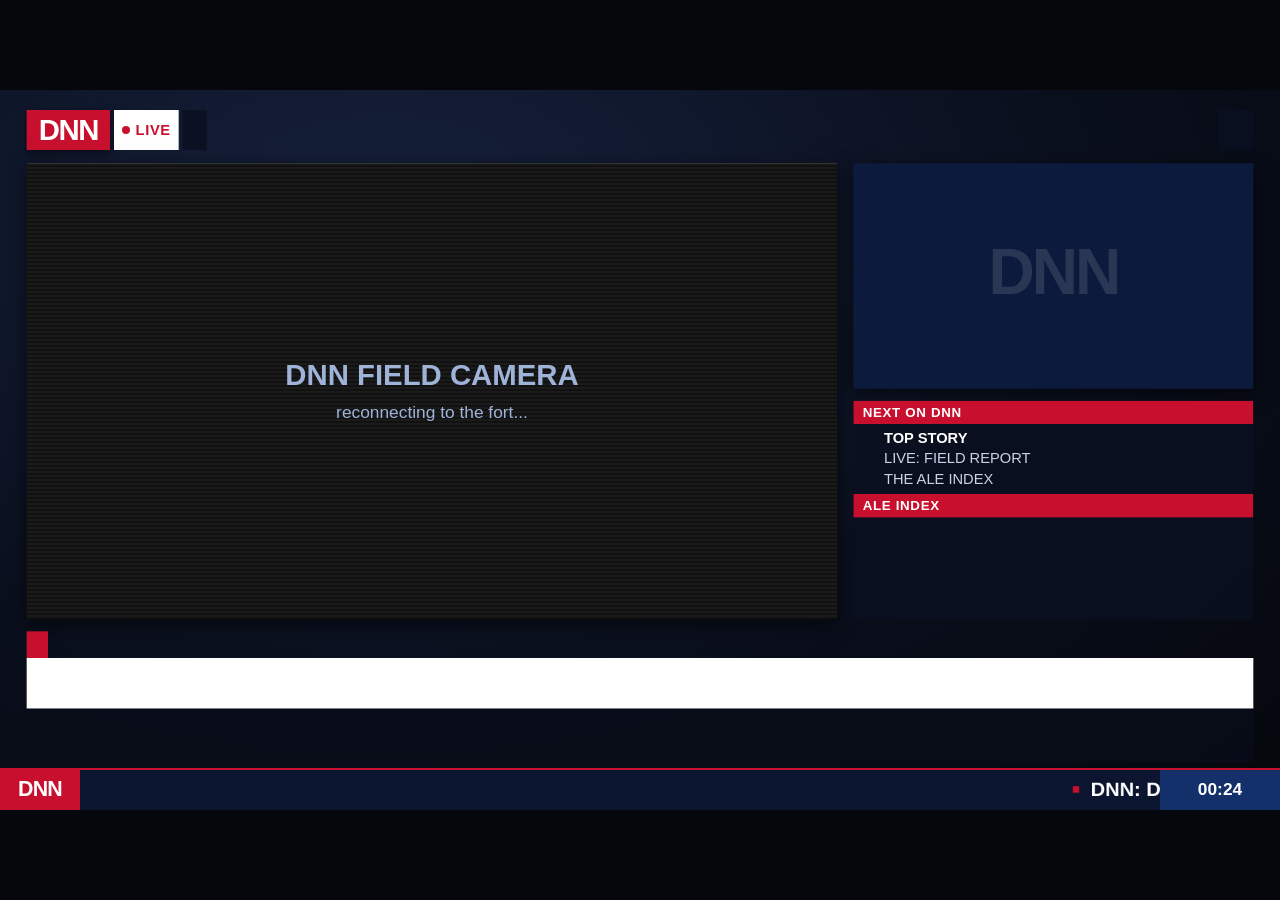
==== supervisor/dnn/web/index.html @ 4395a960 "DNN, the Dwarf News Network: a generated cable-news channel about the fort for the LG TV app and OBS" ====
<!doctype html>
<html lang="en">
<head>
<meta charset="utf-8">
<meta name="viewport" content="width=1920, initial-scale=1">
<title>DNN - Dwarf News Network</title>
<link rel="stylesheet" href="dnn.css">
</head>
<body>
<div id="screen">
  <div id="bug"><span class="logo">DNN</span><span class="live">LIVE</span><span id="bugfort"></span></div>
  <div id="clock"><span id="fortdate"></span><span id="pop"></span></div>

  <div id="stage">
    <div id="vidwrap" class="layer"><img id="still" alt=""><div id="vidtag">LIVE</div><div id="nosignal" class="hidden"><div>DNN FIELD CAMERA<br><small>reconnecting to the fort...</small></div></div></div>
    <div id="studio" class="layer hidden"><div class="backdrop"><div class="wall"></div><div class="skyline"></div></div><div class="seat" id="studiohead"></div><div class="desk"><span>DNN</span></div></div>
    <div id="split" class="layer hidden"><div class="box" id="splitA"></div><div class="box" id="splitB"></div><div id="splitvs"></div></div>
    <div id="card" class="layer hidden"></div>
  </div>

  <div id="rail">
    <div id="pip"></div>
    <div id="board">
      <div class="bhead">NEXT ON DNN</div>
      <ol id="rundown"></ol>
      <div class="bhead">ALE INDEX</div>
      <div id="aleindex"></div>
    </div>
  </div>

  <div id="lower">
    <div id="slug"></div>
    <div id="head"></div>
    <div id="cap"><span id="who"></span><span id="line"></span></div>
  </div>
  <div id="ticker"><div class="tlabel">DNN</div><div class="tview"><div id="ttrack"></div></div><div id="tclock"></div></div>

  <div id="stinger" class="hidden"><div class="bar1"></div><div class="bar2"></div><div class="word">BREAKING NEWS</div></div>
</div>
<script src="dnn.js"></script>
</body>
</html>
---- supervisor/dnn/web/dnn.css ----
/* DNN - Dwarf News Network. Designed at 1920x1080; dnn.js scales #screen to fit.
   Chrome 68 floor (webOS 5): no inset, no flex gap, no optional chaining in JS. */
html, body { margin: 0; padding: 0; width: 100%; height: 100%; overflow: hidden; background: #05070c; }
body { font-family: "Arial", "Helvetica Neue", Helvetica, "LG Smart UI", sans-serif; color: #fff; }
body.obs { background: transparent; }
#screen { position: absolute; left: 0; top: 0; width: 1920px; height: 1080px; overflow: hidden;
  transform-origin: 0 0; background: radial-gradient(ellipse at 30% 20%, #16213d 0%, #0a0f1d 55%, #05070c 100%); }
body.obs #screen { background: transparent; }
.hidden { display: none !important; }

/* top bug + clock */
#bug { position: absolute; left: 40px; top: 30px; height: 60px; display: flex; align-items: stretch; }
#bug .logo { background: #c8102e; font-weight: 900; font-size: 44px; letter-spacing: -2px; padding: 0 18px;
  line-height: 60px; box-shadow: 0 4px 12px rgba(0,0,0,.5); }
#bug .live { background: #fff; color: #c8102e; font-weight: 900; font-size: 22px; padding: 0 12px; line-height: 60px;
  margin-left: 6px; letter-spacing: 1px; }
#bug .live:before { content: ""; display: inline-block; width: 12px; height: 12px; border-radius: 6px; background: #c8102e;
  margin-right: 8px; vertical-align: 1px; animation: blink 1.2s steps(2) infinite; }
#bugfort { font-weight: 700; font-size: 26px; line-height: 60px; padding: 0 18px; margin-left: 6px;
  background: rgba(10,16,32,.85); text-transform: uppercase; letter-spacing: 1px; }
#clock { position: absolute; right: 40px; top: 30px; height: 60px; line-height: 60px; font-size: 24px; font-weight: 700;
  background: rgba(10,16,32,.85); padding: 0 18px; text-transform: uppercase; }
#pop { margin-left: 18px; color: #9fb3d9; }
@keyframes blink { 0% { opacity: 1; } 100% { opacity: .15; } }

/* stage */
#stage { position: absolute; left: 40px; top: 110px; width: 1216px; height: 684px; background: #000; overflow: hidden;
  box-shadow: 0 8px 30px rgba(0,0,0,.6); }
body.obs #stage { background: transparent; box-shadow: none; }
.layer { position: absolute; left: 0; top: 0; width: 100%; height: 100%; }
#vidwrap video, #vidwrap img { position: absolute; left: 0; top: 0; width: 100%; height: 100%; object-fit: contain; background: #000; }
body.obs #vidwrap video, body.obs #vidwrap img { display: none; }
#vidtag { position: absolute; left: 18px; top: 16px; background: rgba(200,16,46,.9); font-weight: 900; font-size: 20px;
  padding: 4px 10px; letter-spacing: 1px; }
#nosignal { position: absolute; left: 0; top: 0; width: 100%; height: 100%; display: flex; align-items: center; justify-content: center;
  text-align: center; font-size: 44px; font-weight: 900; color: #9fb3d9;
  background: repeating-linear-gradient(0deg, #111 0, #111 3px, #1b1b1b 3px, #1b1b1b 6px); }
#nosignal small { font-size: 26px; font-weight: 400; }

/* studio shot */
#studio .backdrop { position: absolute; left: 0; top: 0; width: 100%; height: 100%;
  background: linear-gradient(180deg, #0c1b3d 0%, #13306b 55%, #0b1530 100%); }
#studio .wall { position: absolute; left: 0; top: 0; width: 100%; height: 100%; opacity: .25;
  background: repeating-linear-gradient(90deg, rgba(255,255,255,.18) 0, rgba(255,255,255,.18) 2px, transparent 2px, transparent 120px); }
#studio .skyline { position: absolute; left: 0; bottom: 150px; width: 100%; height: 260px; opacity: .35;
  background: radial-gradient(ellipse at 50% 100%, #3d6fd6 0%, transparent 70%); }
#studio .seat { position: absolute; left: 50%; top: 10px; width: 640px; margin-left: -320px; height: 640px; z-index: 2; }
#studio .desk { position: absolute; left: 8%; width: 84%; bottom: 0; height: 170px;
  background: linear-gradient(180deg, #1d2f5c 0%, #0d1530 100%); border-top: 6px solid #c8102e;
  border-radius: 18px 18px 0 0; box-shadow: 0 -10px 40px rgba(0,0,0,.5); text-align: center; }
#studio .desk span { display: inline-block; margin-top: 40px; font-size: 64px; font-weight: 900; letter-spacing: -3px;
  color: rgba(255,255,255,.15); }

/* talking head */
.th { position: relative; width: 100%; height: 100%; }
.th .face { position: absolute; left: 50%; top: 4%; width: 70%; height: 74%; margin-left: -35%;
  background: radial-gradient(ellipse at 50% 40%, rgba(255,255,255,.12) 0%, transparent 70%); }
.th .face img, .th .face svg { position: absolute; left: 0; top: 0; width: 100%; height: 100%; object-fit: contain;
  image-rendering: pixelated; }
.th.talking .face { animation: talk .34s steps(2) infinite; }
@keyframes talk { 0% { transform: translateY(0) scale(1); } 100% { transform: translateY(-5px) scale(1.015); } }
.th .plate { position: absolute; left: 6%; right: 6%; bottom: 3%; background: rgba(8,12,24,.92); border-left: 8px solid #c8102e;
  padding: 8px 14px; }
.th .plate b { display: block; font-size: 28px; line-height: 1.25; white-space: nowrap; overflow: hidden; text-overflow: ellipsis; }
.th .plate i { display: block; font-style: normal; font-size: 18px; line-height: 1.3; color: #9fb3d9; text-transform: uppercase;
  white-space: nowrap; overflow: hidden; text-overflow: ellipsis; }
.th .wave { position: absolute; right: 9%; top: 8%; height: 26px; opacity: 0; }
.th.talking .wave { opacity: 1; }
.th .wave i { display: inline-block; width: 6px; height: 100%; margin-left: 4px; background: #fff; animation: wave .5s ease-in-out infinite alternate; }
.th .wave i:nth-child(2) { animation-delay: .15s; } .th .wave i:nth-child(3) { animation-delay: .3s; }
@keyframes wave { 0% { transform: scaleY(.25); } 100% { transform: scaleY(1); } }

/* split screen */
#split { background: linear-gradient(180deg, #0c1b3d 0%, #13306b 100%); }
#split .box { position: absolute; top: 40px; width: 560px; height: 560px; background: rgba(0,0,0,.25);
  border: 3px solid rgba(255,255,255,.15); }
#splitA { left: 32px; } #splitB { right: 32px; }
#split .box.on { border-color: #fff; box-shadow: 0 0 0 3px #c8102e; }
#splitvs { position: absolute; left: 0; width: 100%; bottom: 20px; text-align: center; font-size: 30px; font-weight: 900;
  text-transform: uppercase; letter-spacing: 1px; }

/* full-stage graphics */
#card { background: linear-gradient(160deg, #0c1b3d 0%, #13306b 60%, #0b1530 100%); }
.ctitle { position: absolute; left: 50px; top: 36px; font-size: 54px; font-weight: 900; letter-spacing: -1px; text-transform: uppercase; }
.ctitle small { display: block; font-size: 24px; font-weight: 700; color: #9fb3d9; letter-spacing: 1px; }
.tiles { position: absolute; left: 50px; right: 50px; top: 170px; }
.tile { float: left; width: 23%; margin: 0 2% 22px 0; background: rgba(0,0,0,.35); border-top: 5px solid #3d6fd6; padding: 14px 16px; box-sizing: border-box; }
.tile b { display: block; font-size: 22px; color: #9fb3d9; text-transform: uppercase; }
.tile span { display: block; font-size: 50px; font-weight: 900; line-height: 1.2; }
.tile em { font-style: normal; font-size: 26px; font-family: Arial, sans-serif; }
.up { color: #34d17a; } .down { color: #ff5a5a; } .flat { color: #9fb3d9; }
.wx { position: absolute; left: 50px; top: 180px; width: 420px; height: 420px; }
.wx .sun { position: absolute; left: 90px; top: 70px; width: 240px; height: 240px; border-radius: 50%;
  background: radial-gradient(circle, #ffe27a 0%, #ffb627 70%); box-shadow: 0 0 80px #ffb627; }
.wx .cloud { position: absolute; left: 40px; top: 80px; width: 340px; height: 150px; border-radius: 80px; background: #c9d3e6; }
.wx .drop { position: absolute; width: 6px; height: 40px; background: #6fb3ff; border-radius: 3px; animation: fall 1s linear infinite; }
.wx .flake { position: absolute; width: 16px; height: 16px; border-radius: 50%; background: #fff; animation: fall 3s linear infinite; }
@keyframes fall { 0% { transform: translateY(0); opacity: 1; } 100% { transform: translateY(160px); opacity: 0; } }
.wxtext { position: absolute; left: 520px; top: 210px; right: 50px; }
.wxtext b { display: block; font-size: 90px; font-weight: 900; text-transform: uppercase; line-height: 1.1; }
.wxtext span { display: block; font-size: 34px; color: #9fb3d9; text-transform: uppercase; margin-top: 10px; }
.bumper { position: absolute; left: 0; top: 0; width: 100%; height: 100%; text-align: center; }
.bumper .big { margin-top: 200px; font-size: 220px; font-weight: 900; letter-spacing: -12px; color: #fff;
  text-shadow: 0 10px 40px rgba(200,16,46,.8); animation: pulse 2s ease-in-out infinite alternate; }
.bumper .sub { font-size: 34px; letter-spacing: 6px; color: #9fb3d9; text-transform: uppercase; }
@keyframes pulse { 0% { transform: scale(1); } 100% { transform: scale(1.05); } }
.list { position: absolute; left: 50px; right: 50px; top: 170px; font-size: 32px; line-height: 1.45; }
.list div { border-bottom: 1px solid rgba(255,255,255,.15); padding: 8px 0; white-space: nowrap; overflow: hidden; text-overflow: ellipsis; }
.list div b { color: #ffcf4a; margin-right: 16px; }

/* right rail */
#rail { position: absolute; left: 1280px; top: 110px; width: 600px; height: 684px; }
#pip { position: absolute; left: 0; top: 0; width: 600px; height: 338px; background: #0c1b3d url(pip.svg) center/50% no-repeat;
  overflow: hidden; box-shadow: 0 8px 30px rgba(0,0,0,.6); }
#pip video, #pip img.vid { width: 100%; height: 100%; object-fit: contain; background: #000; }
#pip .th { background: linear-gradient(180deg, #0c1b3d 0%, #13306b 100%); }
#pip .th .face { top: 3%; height: 66%; }
#pip .th .plate b { font-size: 24px; } #pip .th .plate i { font-size: 16px; }
#board { position: absolute; left: 0; top: 356px; width: 600px; height: 328px; background: rgba(10,16,32,.85); overflow: hidden; }
.bhead { background: #c8102e; font-weight: 900; font-size: 20px; letter-spacing: 1px; padding: 6px 14px; }
#rundown { margin: 0; padding: 6px 14px 6px 46px; font-size: 22px; line-height: 1.4; height: 93px; overflow: hidden; }
#rundown li { white-space: nowrap; overflow: hidden; text-overflow: ellipsis; text-transform: uppercase; color: #c9d3e6; }
#rundown li:first-child { color: #fff; font-weight: 700; }
#aleindex { padding: 6px 14px; font-size: 22px; line-height: 1.35; }
#aleindex div { white-space: nowrap; }
#aleindex b { display: inline-block; width: 200px; color: #9fb3d9; font-weight: 400; text-transform: uppercase; }
#aleindex span { font-weight: 900; }

/* lower third */
#lower { position: absolute; left: 40px; right: 40px; top: 812px; height: 196px; }
#slug { position: absolute; left: 0; top: 0; height: 40px; line-height: 40px; padding: 0 16px; font-size: 24px; font-weight: 900;
  letter-spacing: 1px; background: #c8102e; text-transform: uppercase; }
#slug.dev { background: #ffcf4a; color: #111; }
#slug.live { background: #1f5fd6; }
#head { position: absolute; left: 0; right: 0; top: 40px; height: 76px; line-height: 76px; background: #fff; color: #0b1530;
  font-size: 50px; font-weight: 900; letter-spacing: -1px; padding: 0 22px; white-space: nowrap; overflow: hidden;
  text-overflow: ellipsis; text-transform: uppercase; }
#head.breaking { background: #c8102e; color: #fff; }
#cap { position: absolute; left: 0; right: 0; top: 116px; height: 80px; background: rgba(8,12,24,.94); padding: 0 22px;
  display: flex; align-items: center; overflow: hidden; }
#who { flex: none; font-size: 22px; font-weight: 900; background: #1f5fd6; padding: 4px 10px; margin-right: 16px; text-transform: uppercase;
  max-width: 360px; white-space: nowrap; overflow: hidden; text-overflow: ellipsis; }
#who:empty { display: none; }
#line { font-size: 30px; line-height: 1.3; max-height: 78px; overflow: hidden; }

/* ticker */
#ticker { position: absolute; left: 0; right: 0; bottom: 0; height: 60px; background: #0b1530; border-top: 3px solid #c8102e; display: flex; }
.tlabel { flex: none; width: 120px; background: #c8102e; font-weight: 900; font-size: 32px; line-height: 57px; text-align: center; letter-spacing: -1px; }
.tview { flex: 1; position: relative; overflow: hidden; }
#ttrack { position: absolute; left: 0; top: 0; white-space: nowrap; font-size: 30px; line-height: 57px; font-weight: 700; will-change: transform; }
#ttrack span { margin-right: 60px; }
#ttrack span.hot { color: #ffcf4a; }
#ttrack span:before { content: "\25A0"; color: #c8102e; margin-right: 16px; font-family: Arial, sans-serif; font-size: 20px; vertical-align: 4px; }
#tclock { flex: none; width: 180px; background: #13306b; font-size: 26px; font-weight: 900; line-height: 57px; text-align: center; }

/* breaking stinger */
#stinger { position: absolute; left: 0; top: 0; width: 1920px; height: 1080px; overflow: hidden; pointer-events: none; }
#stinger .bar1, #stinger .bar2 { position: absolute; left: 0; width: 1920px; }
#stinger .bar1 { top: 380px; height: 200px; background: #c8102e; animation: swoosh 2.4s ease-in-out forwards; }
#stinger .bar2 { top: 580px; height: 40px; background: #fff; animation: swoosh 2.4s .12s ease-in-out forwards; transform: translateX(-100%); }
#stinger .word { position: absolute; left: 0; width: 1920px; top: 400px; text-align: center; font-size: 150px; line-height: 160px; font-weight: 900;
  letter-spacing: -4px; animation: word 2.4s ease-in-out forwards; }
@keyframes swoosh { 0% { transform: translateX(-100%); } 20% { transform: translateX(0); } 80% { transform: translateX(0); } 100% { transform: translateX(100%); } }
@keyframes word { 0% { opacity: 0; transform: scale(1.4); } 20% { opacity: 1; transform: scale(1); } 80% { opacity: 1; } 100% { opacity: 0; } }
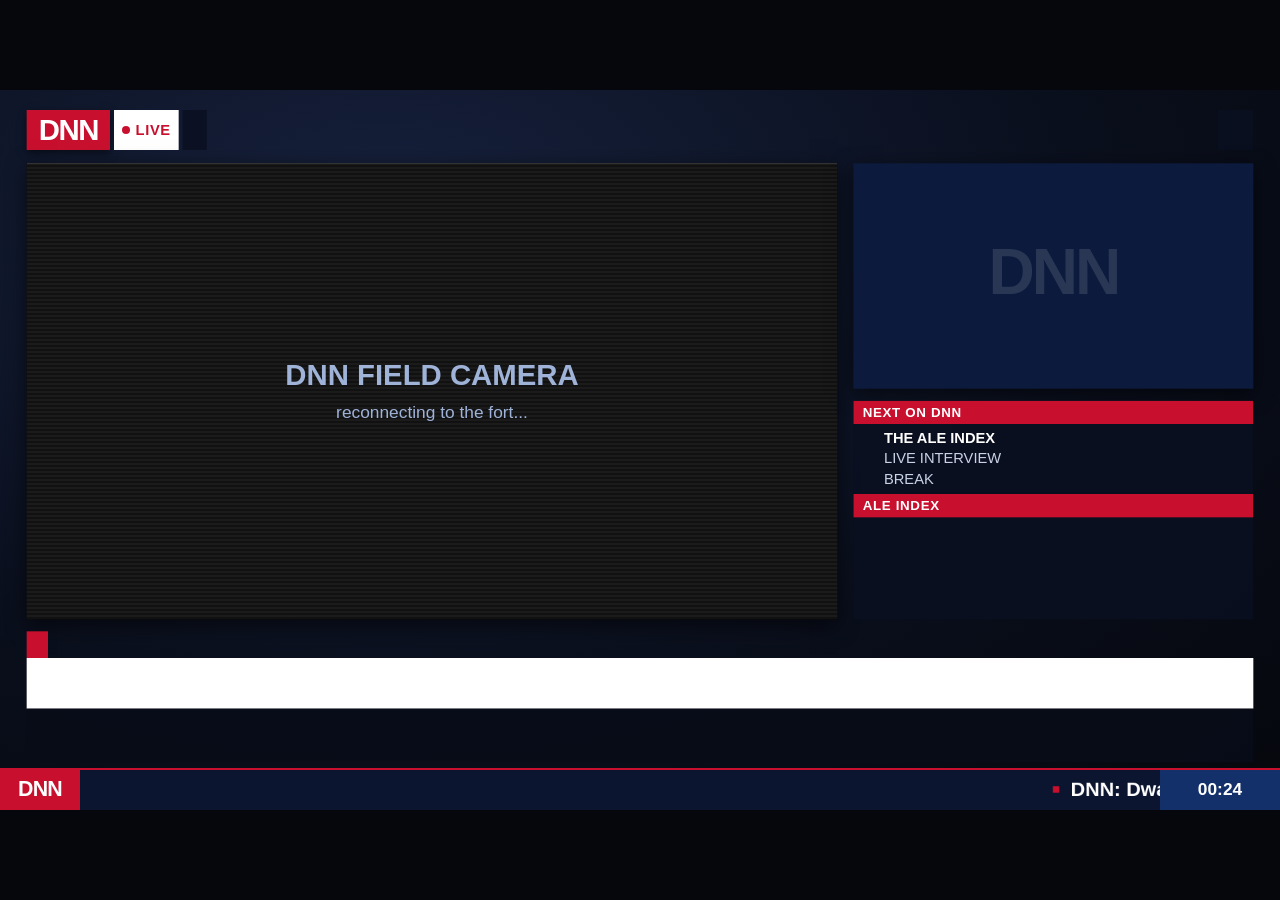
==== commit 61e58435: "DNN: synthesised sound (Web Audio, no files): news music bed, BREAKING NEWS sting, break jingle, who" ====
--- a/supervisor/dnn/web/index.html
+++ b/supervisor/dnn/web/index.html
@@ -35,6 +35,7 @@
   </div>
   <div id="ticker"><div class="tlabel">DNN</div><div class="tview"><div id="ttrack"></div></div><div id="tclock"></div></div>
 
+  <div id="mute"></div>
   <div id="stinger" class="hidden"><div class="bar1"></div><div class="bar2"></div><div class="word">BREAKING NEWS</div></div>
 </div>
 <script src="dnn.js"></script>
--- a/supervisor/dnn/web/dnn.css
+++ b/supervisor/dnn/web/dnn.css
@@ -162,3 +162,8 @@
   letter-spacing: -4px; animation: word 2.4s ease-in-out forwards; }
 @keyframes swoosh { 0% { transform: translateX(-100%); } 20% { transform: translateX(0); } 80% { transform: translateX(0); } 100% { transform: translateX(100%); } }
 @keyframes word { 0% { opacity: 0; transform: scale(1.4); } 20% { opacity: 1; transform: scale(1); } 80% { opacity: 1; } 100% { opacity: 0; } }
+
+/* sound on/off toast */
+#mute { position: absolute; right: 40px; top: 110px; background: rgba(8,12,24,.92); border-left: 8px solid #c8102e; font-size: 30px;
+  font-weight: 900; padding: 14px 22px; opacity: 0; transition: opacity .3s; z-index: 5; }
+#mute.show { opacity: 1; }
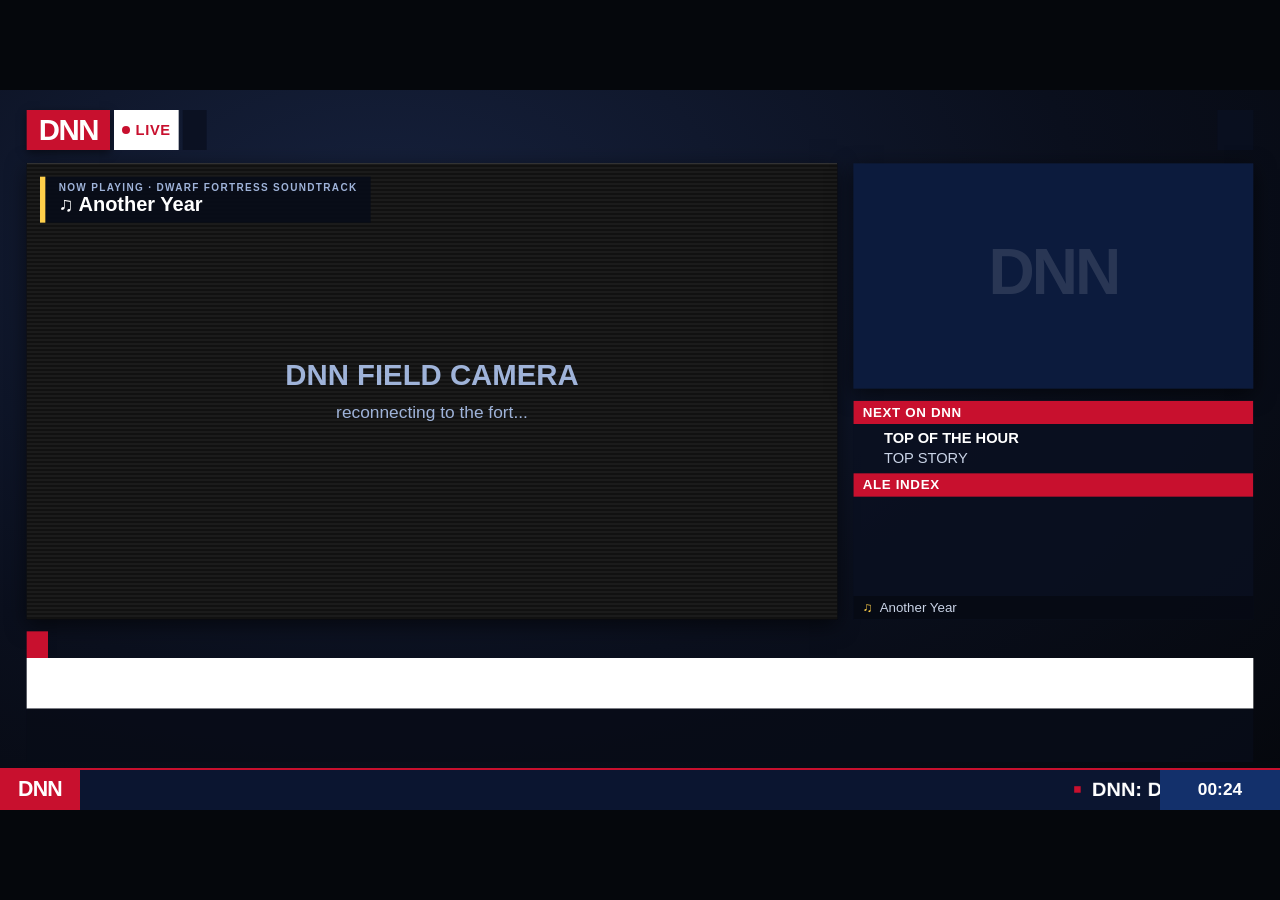
==== commit c7f3dfd3: "DNN: camera goes to the story (dfai-dnn-focus.lua: the announcement's own position via dfai-camera-l" ====
--- a/supervisor/dnn/web/index.html
+++ b/supervisor/dnn/web/index.html
@@ -25,6 +25,7 @@
       <ol id="rundown"></ol>
       <div class="bhead">ALE INDEX</div>
       <div id="aleindex"></div>
+      <div id="np"></div>
     </div>
   </div>
 
@@ -35,6 +36,8 @@
   </div>
   <div id="ticker"><div class="tlabel">DNN</div><div class="tview"><div id="ttrack"></div></div><div id="tclock"></div></div>
 
+  <div id="shoulder"></div>
+  <div id="nptoast"></div>
   <div id="mute"></div>
   <div id="stinger" class="hidden"><div class="bar1"></div><div class="bar2"></div><div class="word">BREAKING NEWS</div></div>
 </div>
--- a/supervisor/dnn/web/dnn.css
+++ b/supervisor/dnn/web/dnn.css
@@ -118,7 +118,7 @@
 #pip .th .plate b { font-size: 24px; } #pip .th .plate i { font-size: 16px; }
 #board { position: absolute; left: 0; top: 356px; width: 600px; height: 328px; background: rgba(10,16,32,.85); overflow: hidden; }
 .bhead { background: #c8102e; font-weight: 900; font-size: 20px; letter-spacing: 1px; padding: 6px 14px; }
-#rundown { margin: 0; padding: 6px 14px 6px 46px; font-size: 22px; line-height: 1.4; height: 93px; overflow: hidden; }
+#rundown { margin: 0; padding: 6px 14px 6px 46px; font-size: 22px; line-height: 1.4; height: 62px; overflow: hidden; }
 #rundown li { white-space: nowrap; overflow: hidden; text-overflow: ellipsis; text-transform: uppercase; color: #c9d3e6; }
 #rundown li:first-child { color: #fff; font-weight: 700; }
 #aleindex { padding: 6px 14px; font-size: 22px; line-height: 1.35; }
@@ -167,3 +167,28 @@
 #mute { position: absolute; right: 40px; top: 110px; background: rgba(8,12,24,.92); border-left: 8px solid #c8102e; font-size: 30px;
   font-weight: 900; padding: 14px 22px; opacity: 0; transition: opacity .3s; z-index: 5; }
 #mute.show { opacity: 1; }
+
+/* explainer layout: the game fills the screen, the speaker shrinks over the shoulder */
+#stage { z-index: 0; transition: left .6s ease, top .6s ease, width .6s ease, height .6s ease; }
+#bug, #clock, #rail, #lower, #ticker { z-index: 2; }
+#rail { transition: opacity .5s ease; }
+#screen.wide #stage { left: 0; top: 0; width: 1920px; height: 1080px; box-shadow: none; }
+#screen.wide #rail { opacity: 0; }
+#screen.wide #vidtag { top: 110px; left: 40px; }
+#screen.wide #vidwrap img, #screen.wide #vidwrap video { background: #05070c; }
+#shoulder { position: absolute; right: 40px; top: 110px; width: 400px; height: 330px; z-index: 3; opacity: 0;
+  transform: scale(.85); transform-origin: 100% 0; transition: opacity .5s ease, transform .5s ease;
+  background: linear-gradient(180deg, #0c1b3d 0%, #13306b 100%); box-shadow: 0 8px 30px rgba(0,0,0,.6); border-top: 5px solid #c8102e; }
+#shoulder.on { opacity: 1; transform: scale(1); }
+#shoulder .th .face { top: 3%; height: 66%; }
+#shoulder .th .plate b { font-size: 22px; } #shoulder .th .plate i { font-size: 15px; }
+
+/* now playing: a line in the rail, and a toast above the ticker when a track starts */
+#np { position: absolute; left: 0; right: 0; bottom: 0; padding: 6px 14px; font-size: 20px; color: #c9d3e6; background: rgba(0,0,0,.35);
+  white-space: nowrap; overflow: hidden; text-overflow: ellipsis; }
+#np b { color: #ffcf4a; font-family: Arial, sans-serif; margin-right: 6px; }
+#nptoast { position: absolute; left: 60px; top: 130px; z-index: 4; background: rgba(8,12,24,.94); border-left: 8px solid #ffcf4a;
+  padding: 8px 20px 10px; font-size: 30px; font-weight: 900; opacity: 0; transform: translateY(-20px); transition: opacity .5s, transform .5s, top .6s; }
+#nptoast small { display: block; font-size: 15px; letter-spacing: 2px; color: #9fb3d9; font-weight: 700; }
+#nptoast.show { opacity: 1; transform: translateY(0); }
+#screen.wide #nptoast { top: 170px; }
